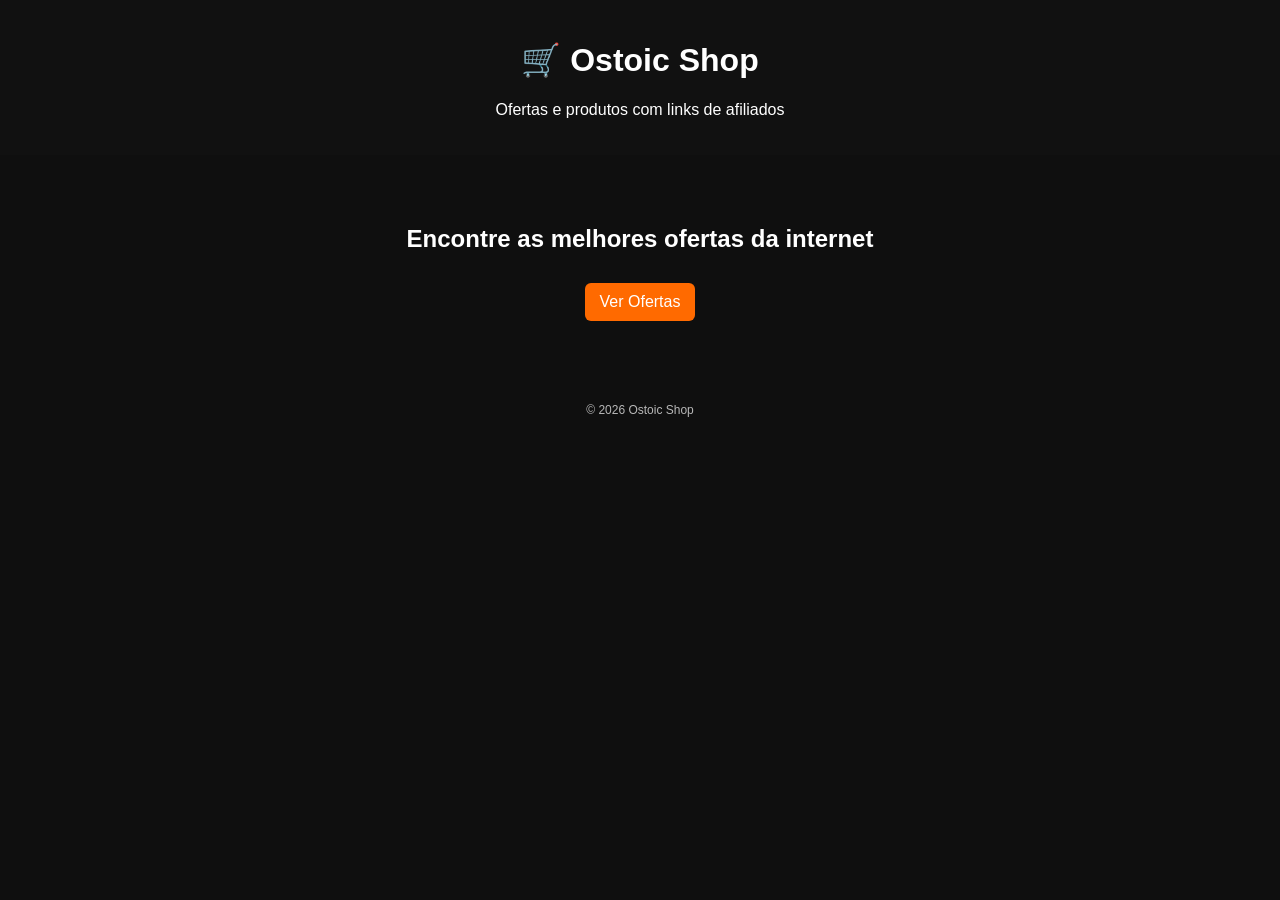
==== index.html @ 8dd9b49c "Add files via upload" ====
<!DOCTYPE html>
<html lang="pt-br">
<head>
  <meta charset="UTF-8">
  <meta name="viewport" content="width=device-width, initial-scale=1.0">
  <title>Ostoic Shop</title>
  <link rel="stylesheet" href="style.css">
</head>
<body>

<header>
  <h1>🛒 Ostoic Shop</h1>
  <p>Ofertas e produtos com links de afiliados</p>
</header>

<section class="hero">
  <h2>Encontre as melhores ofertas da internet</h2>
  <a href="ofertas.html" class="btn">Ver Ofertas</a>
</section>

<footer>
  <p>© 2026 Ostoic Shop</p>
</footer>

</body>
</html>
---- style.css ----
body {
  font-family: Arial, sans-serif;
  margin: 0;
  background: #0f0f0f;
  color: #fff;
  text-align: center;
}

header {
  padding: 20px;
  background: #111;
}

.hero {
  padding: 50px 20px;
}

.grid {
  display: grid;
  grid-template-columns: repeat(auto-fit, minmax(200px, 1fr));
  gap: 15px;
  padding: 20px;
}

.card {
  background: #1c1c1c;
  padding: 15px;
  border-radius: 10px;
}

.btn {
  display: inline-block;
  margin-top: 10px;
  padding: 10px 15px;
  background: #ff6a00;
  color: white;
  text-decoration: none;
  border-radius: 6px;
}

.btn:hover {
  background: #ff8800;
}

footer {
  padding: 20px;
  font-size: 12px;
  opacity: 0.7;
}
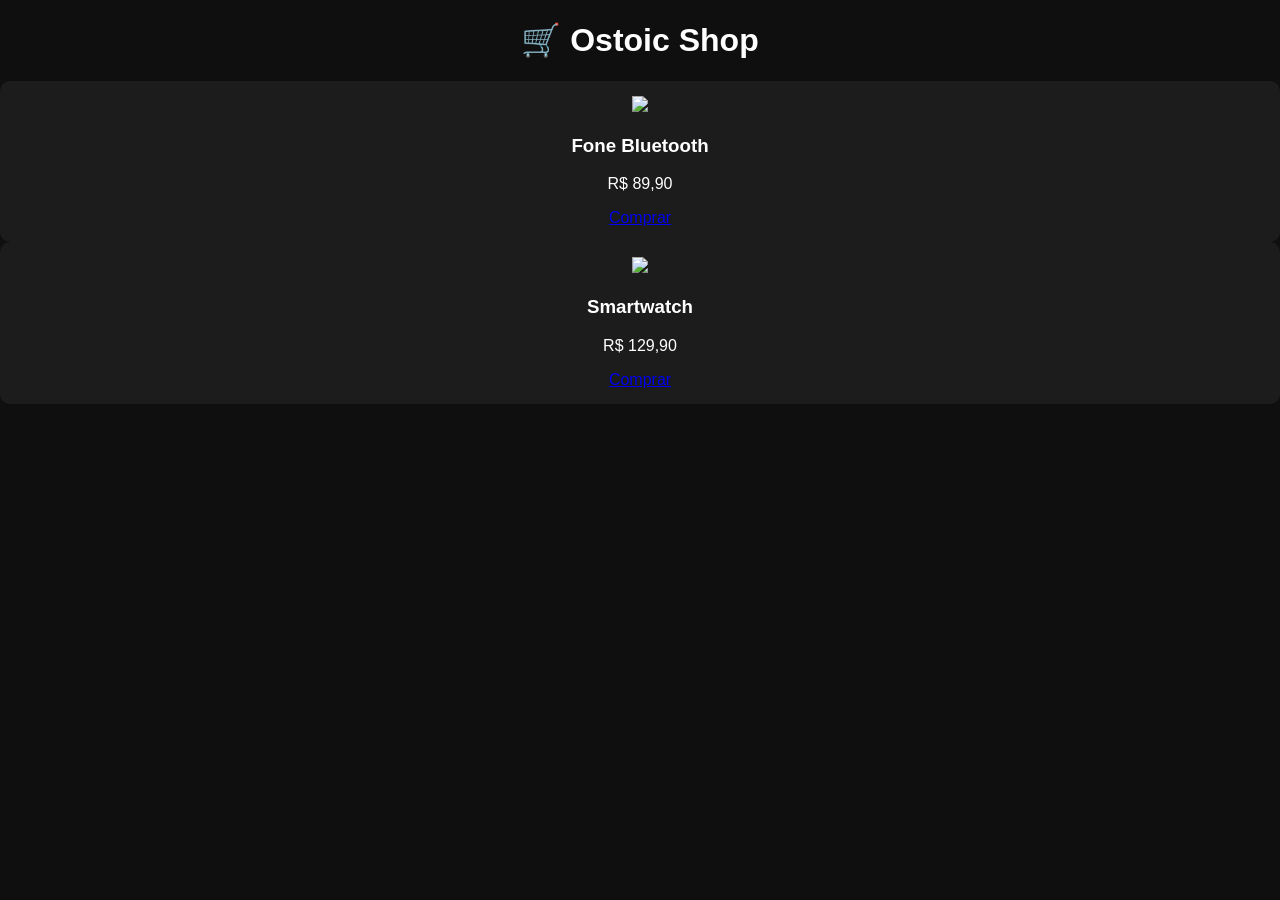
==== commit b0edef42: "Add files via upload" ====
--- a/index.html
+++ b/index.html
@@ -1,26 +1,15 @@
 <!DOCTYPE html>
-<html lang="pt-br">
+<html>
 <head>
-  <meta charset="UTF-8">
-  <meta name="viewport" content="width=device-width, initial-scale=1.0">
   <title>Ostoic Shop</title>
   <link rel="stylesheet" href="style.css">
 </head>
 <body>
 
-<header>
-  <h1>🛒 Ostoic Shop</h1>
-  <p>Ofertas e produtos com links de afiliados</p>
-</header>
+<h1>🛒 Ostoic Shop</h1>
 
-<section class="hero">
-  <h2>Encontre as melhores ofertas da internet</h2>
-  <a href="ofertas.html" class="btn">Ver Ofertas</a>
-</section>
+<div id="products"></div>
 
-<footer>
-  <p>© 2026 Ostoic Shop</p>
-</footer>
-
+<script src="app.js"></script>
 </body>
 </html>
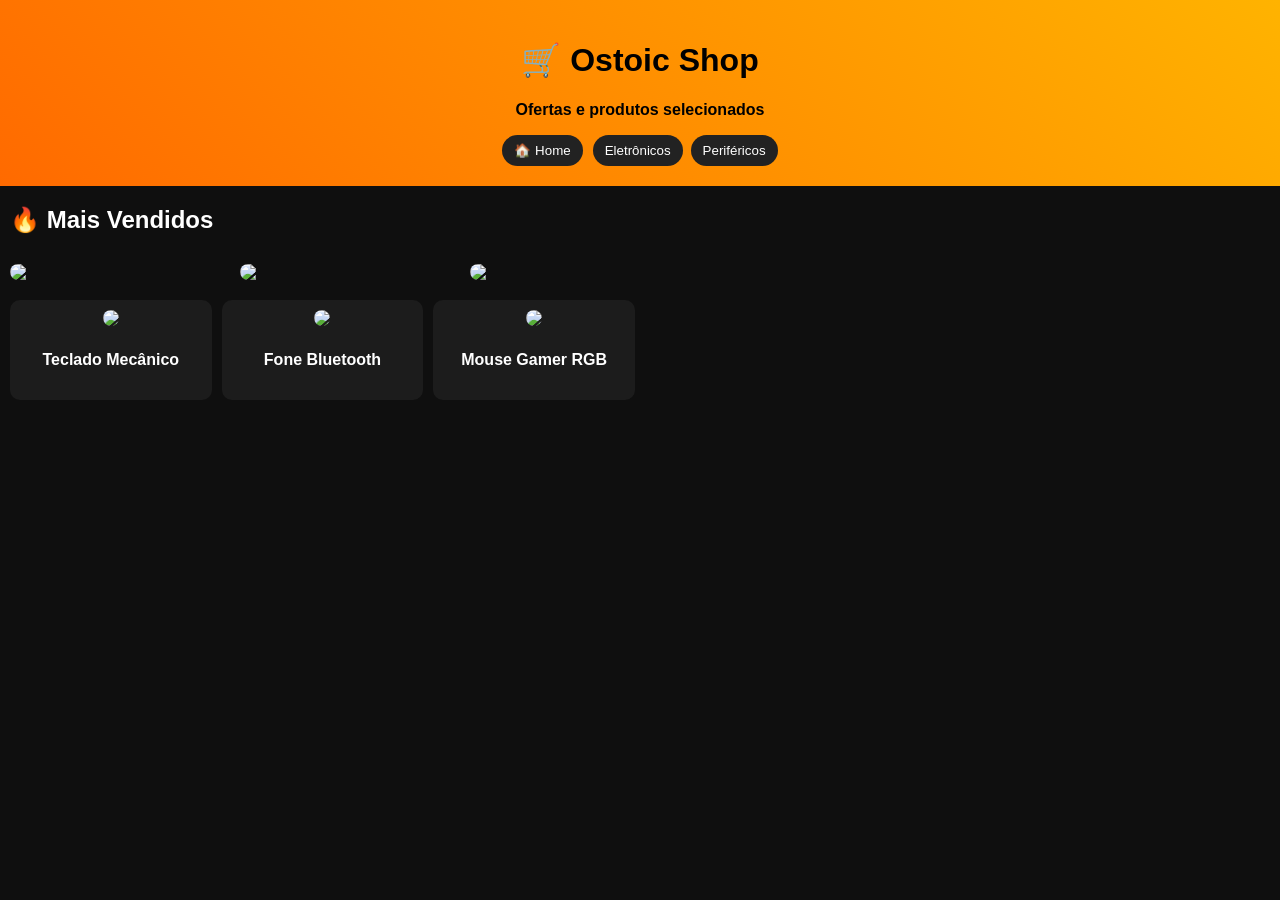
==== commit 2aac8027: "Add files via upload" ====
--- a/index.html
+++ b/index.html
@@ -1,15 +1,33 @@
 <!DOCTYPE html>
-<html>
+<html lang="pt-br">
 <head>
-  <title>Ostoic Shop</title>
-  <link rel="stylesheet" href="style.css">
+<meta charset="UTF-8">
+<meta name="viewport" content="width=device-width, initial-scale=1.0">
+<title>Ostoic Shop</title>
+<link rel="stylesheet" href="style.css">
 </head>
+
 <body>
 
-<h1>🛒 Ostoic Shop</h1>
+<header class="header">
+  <h1>🛒 Ostoic Shop</h1>
+  <p>Ofertas e produtos selecionados</p>
 
-<div id="products"></div>
+  <div class="nav">
+    <button onclick="goHome()">🏠 Home</button>
+    <div id="categories"></div>
+  </div>
+</header>
+
+<h2 id="title">🔥 Mais Vendidos</h2>
+
+<!-- 🎠 CARROSSEL -->
+<div id="carousel" class="carousel"></div>
+
+<!-- 🛍️ GRID -->
+<div id="grid" class="grid"></div>
 
 <script src="app.js"></script>
+
 </body>
 </html>
--- a/style.css
+++ b/style.css
@@ -1,49 +1,80 @@
 body {
-  font-family: Arial, sans-serif;
   margin: 0;
+  font-family: Arial;
   background: #0f0f0f;
-  color: #fff;
+  color: white;
+}
+
+/* HEADER */
+.header {
+  text-align: center;
+  padding: 20px;
+  background: linear-gradient(45deg, #ff6a00, #ffb300);
+  color: black;
+  font-weight: bold;
+}
+
+/* NAV */
+.nav {
+  display: flex;
+  justify-content: center;
+  gap: 10px;
+  flex-wrap: wrap;
+  margin-top: 10px;
+}
+
+button {
+  background: #222;
+  color: white;
+  border: none;
+  padding: 8px 12px;
+  border-radius: 20px;
+  cursor: pointer;
+}
+
+/* CATEGORIES */
+#categories {
+  display: flex;
+  gap: 8px;
+  flex-wrap: wrap;
+}
+
+/* CARROSSEL */
+.carousel {
+  display: flex;
+  overflow-x: auto;
+  gap: 10px;
+  padding: 10px;
+}
+
+.carousel img {
+  width: 220px;
+  border-radius: 10px;
+  cursor: pointer;
+}
+
+/* GRID RESPONSIVO */
+.grid {
+  display: grid;
+  grid-template-columns: repeat(auto-fill, minmax(180px, 1fr));
+  gap: 10px;
+  padding: 10px;
+}
+
+/* CARD */
+.card {
+  background: #1c1c1c;
+  padding: 10px;
+  border-radius: 10px;
   text-align: center;
 }
 
-header {
-  padding: 20px;
-  background: #111;
+.card img {
+  width: 100%;
+  border-radius: 10px;
+  cursor: pointer;
 }
 
-.hero {
-  padding: 50px 20px;
-}
-
-.grid {
-  display: grid;
-  grid-template-columns: repeat(auto-fit, minmax(200px, 1fr));
-  gap: 15px;
-  padding: 20px;
-}
-
-.card {
-  background: #1c1c1c;
-  padding: 15px;
-  border-radius: 10px;
-}
-
-.btn {
-  display: inline-block;
-  margin-top: 10px;
-  padding: 10px 15px;
-  background: #ff6a00;
-  color: white;
-  text-decoration: none;
-  border-radius: 6px;
-}
-
-.btn:hover {
-  background: #ff8800;
-}
-
-footer {
-  padding: 20px;
-  font-size: 12px;
-  opacity: 0.7;
+h2 {
+  padding-left: 10px;
 }
